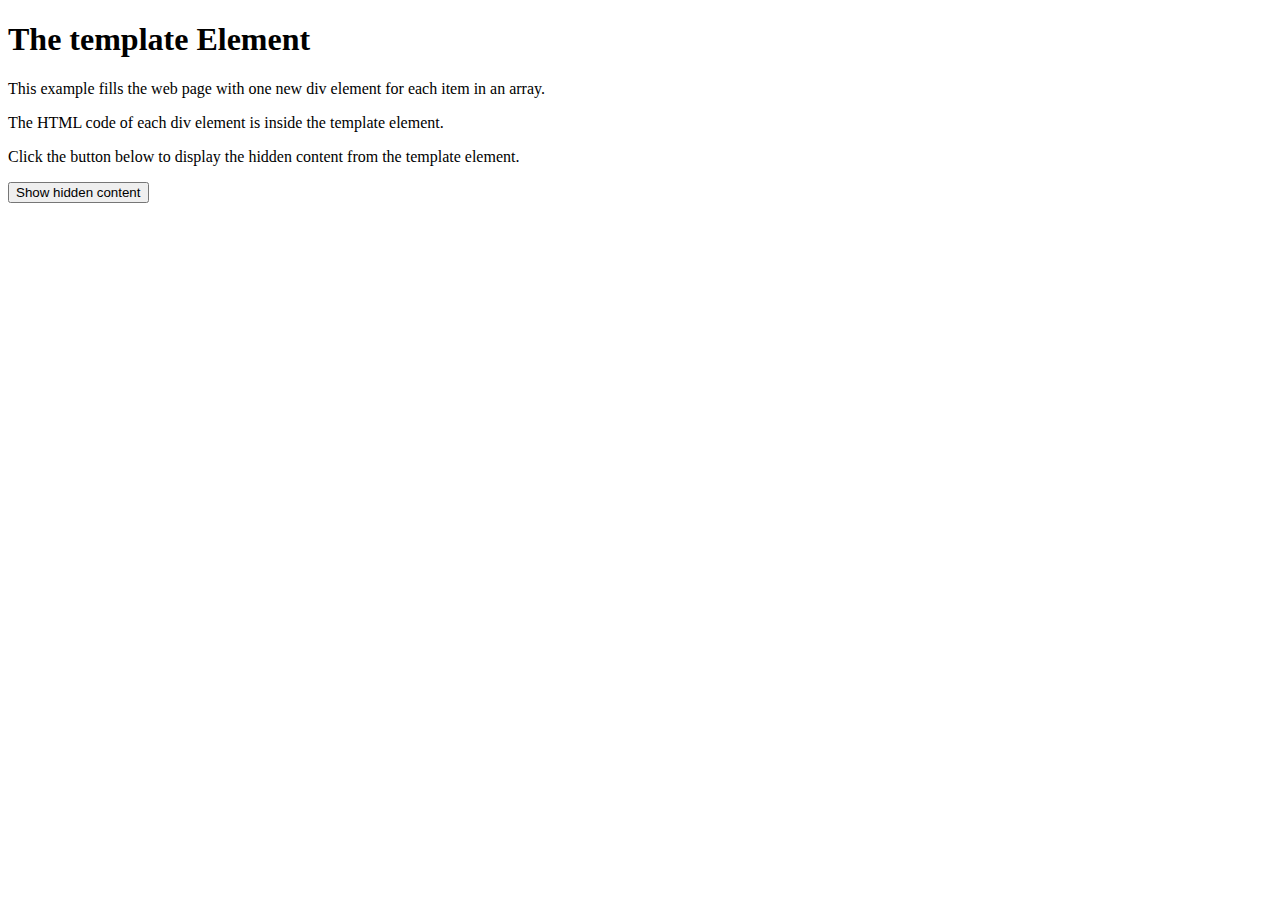
==== index.html @ 60b60d1d "readme ve index eklendi" ====
<!DOCTYPE html>
<html>

<body>
    <style>
        .myClass {
            color: white;
            background-color: DodgerBlue;
            padding: 20px;
            text-align: center;
            margin: 10px;
        }
    </style>

    <h1>The template Element</h1>

    <p>This example fills the web page with one new div element for each item in an array.</p>
    <p>The HTML code of each div element is inside the template element.</p>

    <p>Click the button below to display the hidden content from the template element.</p>

    <button onclick="showContent()">Show hidden content</button>

    <template>
        <div class="myClass">I like: </div>
    </template>

    <script>
        var myArr = ["Audi", "BMW", "Ford", "Honda", "Jaguar", "Nissan"];

        function showContent() {
            var temp, item, a, i;
            temp = document.getElementsByTagName("template")[0];
            //get the div element from the template:
            item = temp.content.querySelector("div");
            //for each item in the array:
            for (i = 0; i < myArr.length; i++) {
                //Create a new node, based on the template:
                a = document.importNode(item, true);
                //Add data from the array:
                a.textContent += myArr[i];
                //append the new node wherever you like:
                document.body.appendChild(a);
            }
        }
    </script>

</body>

</html>
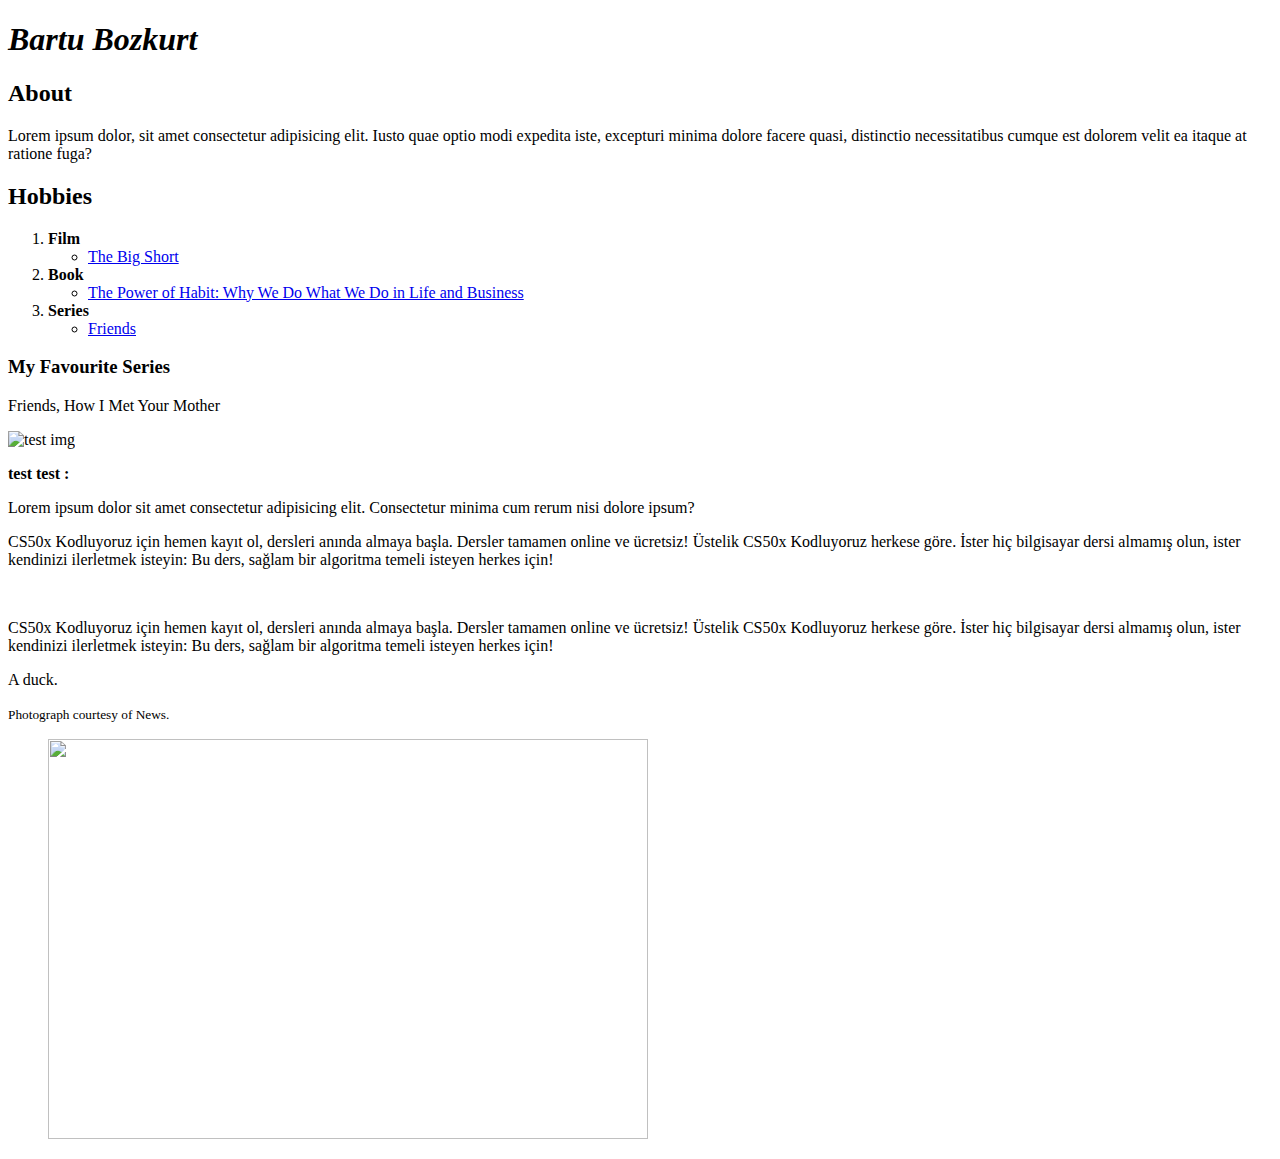
==== commit 991637f7: "Added new Workshop" ====
--- a/index.html
+++ b/index.html
@@ -1,50 +1,79 @@
 <!DOCTYPE html>
-<html>
+<html lang="en">
+
+<head>
+    <meta charset="UTF-8">
+    <meta http-equiv="X-UA-Compatible" content="IE=edge">
+    <meta name="viewport" content="width=device-width, initial-scale=1.0">
+
+    <title>Document</title>
+</head>
 
 <body>
-    <style>
-        .myClass {
-            color: white;
-            background-color: DodgerBlue;
-            padding: 20px;
-            text-align: center;
-            margin: 10px;
-        }
-    </style>
+    <!-- title -->
+    <h1><em>Bartu Bozkurt</em></h1>
+    <!-- about  -->
+    <h2>About</h2>
+    <p>
+    <p>Lorem ipsum dolor, sit amet consectetur adipisicing elit. Iusto quae optio modi expedita iste, excepturi minima
+        dolore facere quasi, distinctio necessitatibus cumque est dolorem velit ea itaque at ratione fuga?</p>
+    </p>
+    <!-- skills -->
+    <div>
+        <h2>Hobbies</h2>
+        <ol>
+            <li><strong>Film</strong></li>
+            <ul>
+                <li><a href="https://www.imdb.com/title/tt1596363/?ref_=fn_al_tt_1">The Big Short</a></li>
+            </ul>
 
-    <h1>The template Element</h1>
+            <li><strong>Book</strong></li>
+            <ul>
+                <li><a
+                        href="https://www.goodreads.com/book/show/12609433-the-power-of-habit?from_search=true&from_srp=true&qid=WaSGdeMhAM&rank=6">The
+                        Power of Habit: Why We Do What We Do in Life and Business</a></li>
+            </ul>
+            <li><strong>Series</strong></li>
+            <ul>
 
-    <p>This example fills the web page with one new div element for each item in an array.</p>
-    <p>The HTML code of each div element is inside the template element.</p>
+                <li><a href="https://www.imdb.com/title/tt0108778/">Friends</a></li>
+            </ul>
+        </ol>
+    </div>
+    <h3>My Favourite Series</h3>
+    <p>Friends, How I Met Your Mother</p>
 
-    <p>Click the button below to display the hidden content from the template element.</p>
 
-    <button onclick="showContent()">Show hidden content</button>
+    <img src="../img/t.jpg" alt="test img" height="400">
+    <p>
+        <strong>test test : </strong>
+    <p>Lorem ipsum dolor sit amet consectetur adipisicing elit. Consectetur minima cum rerum nisi dolore ipsum?</p>
 
-    <template>
-        <div class="myClass">I like: </div>
-    </template>
+    </p>
 
-    <script>
-        var myArr = ["Audi", "BMW", "Ford", "Honda", "Jaguar", "Nissan"];
+    <p>CS50x Kodluyoruz için hemen kayıt ol, dersleri anında almaya başla. Dersler tamamen online ve ücretsiz! Üstelik
+        CS50x Kodluyoruz herkese göre.
+        İster hiç bilgisayar dersi almamış olun, ister kendinizi ilerletmek isteyin: Bu ders, sağlam bir algoritma
+        temeli isteyen herkes için!</p>
 
-        function showContent() {
-            var temp, item, a, i;
-            temp = document.getElementsByTagName("template")[0];
-            //get the div element from the template:
-            item = temp.content.querySelector("div");
-            //for each item in the array:
-            for (i = 0; i < myArr.length; i++) {
-                //Create a new node, based on the template:
-                a = document.importNode(item, true);
-                //Add data from the array:
-                a.textContent += myArr[i];
-                //append the new node wherever you like:
-                document.body.appendChild(a);
-            }
-        }
-    </script>
+        <br>
 
+
+        
+        <p>CS50x Kodluyoruz için hemen kayıt ol, dersleri anında almaya başla. Dersler tamamen online ve ücretsiz! Üstelik CS50x Kodluyoruz herkese göre.
+            İster hiç bilgisayar dersi almamış olun, ister kendinizi ilerletmek isteyin: Bu ders, sağlam bir algoritma temeli isteyen herkes için!</p>
+
+            <figcaption>
+                <p>A duck.</p>
+                <p><small>Photograph courtesy of News.</small></p>
+            </figcaption>
+            
+            <figure>
+                <img src="https://cdn.sanity.io/images/9kdepi1d/production/1a22b9fada2411b7369592fd852613637834e866-5520x3680.jpg?auto=format" width="600" height="400"/>
+            </figure>
+
+
+    <!-- this is a quick test! -->
 </body>
 
 </html>